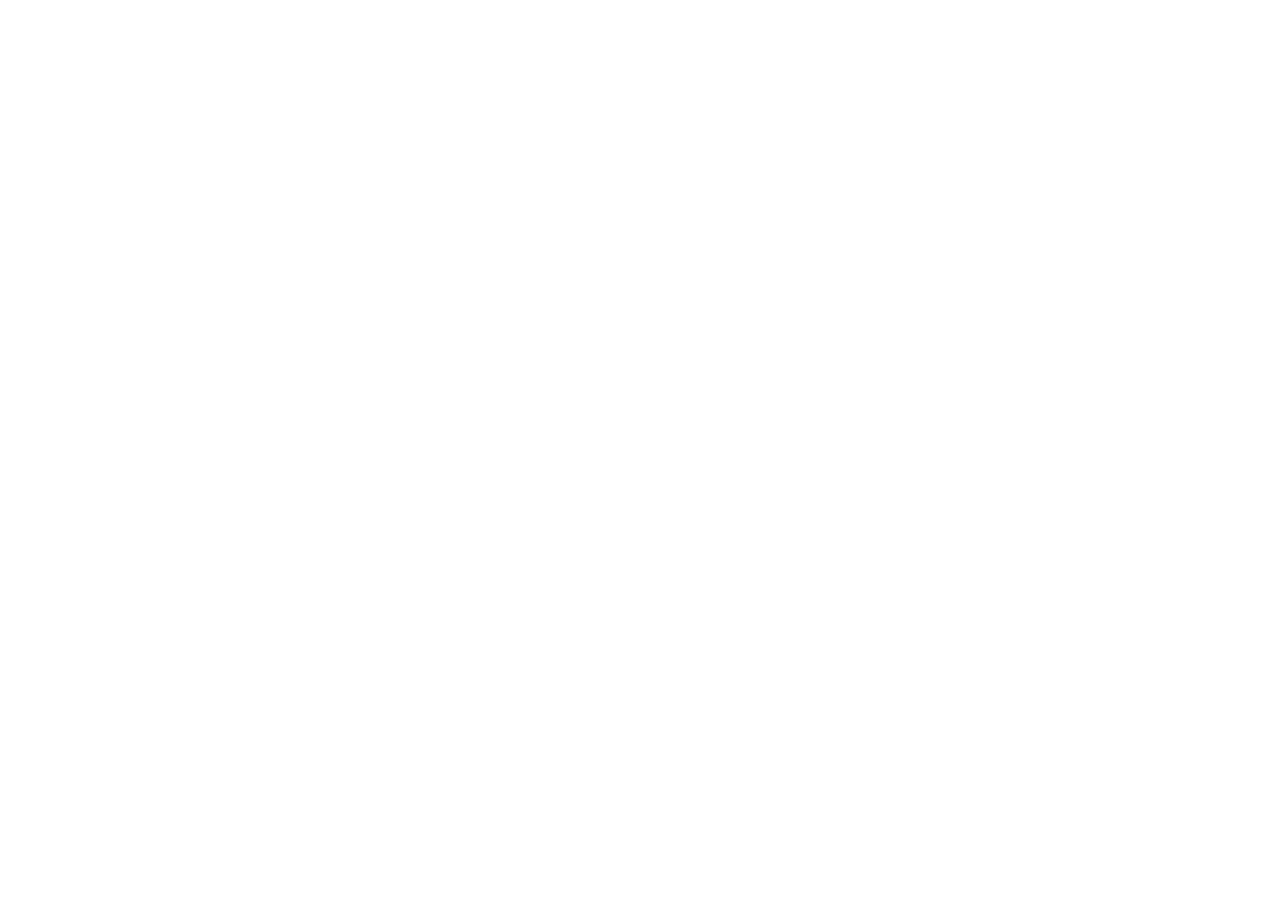
==== index.html @ e5f57e25 "Initial netscape-navigator" ====
<!DOCTYPE html>
<html lang="en">
    <head>
        <meta charset="utf-8">
        <meta author="Rolf Karlen">
        <title>Netscape Navigator</title>
        <link href="styles.css" rel="stylesheet">
    </head>
    <body>

    </body>
</html>
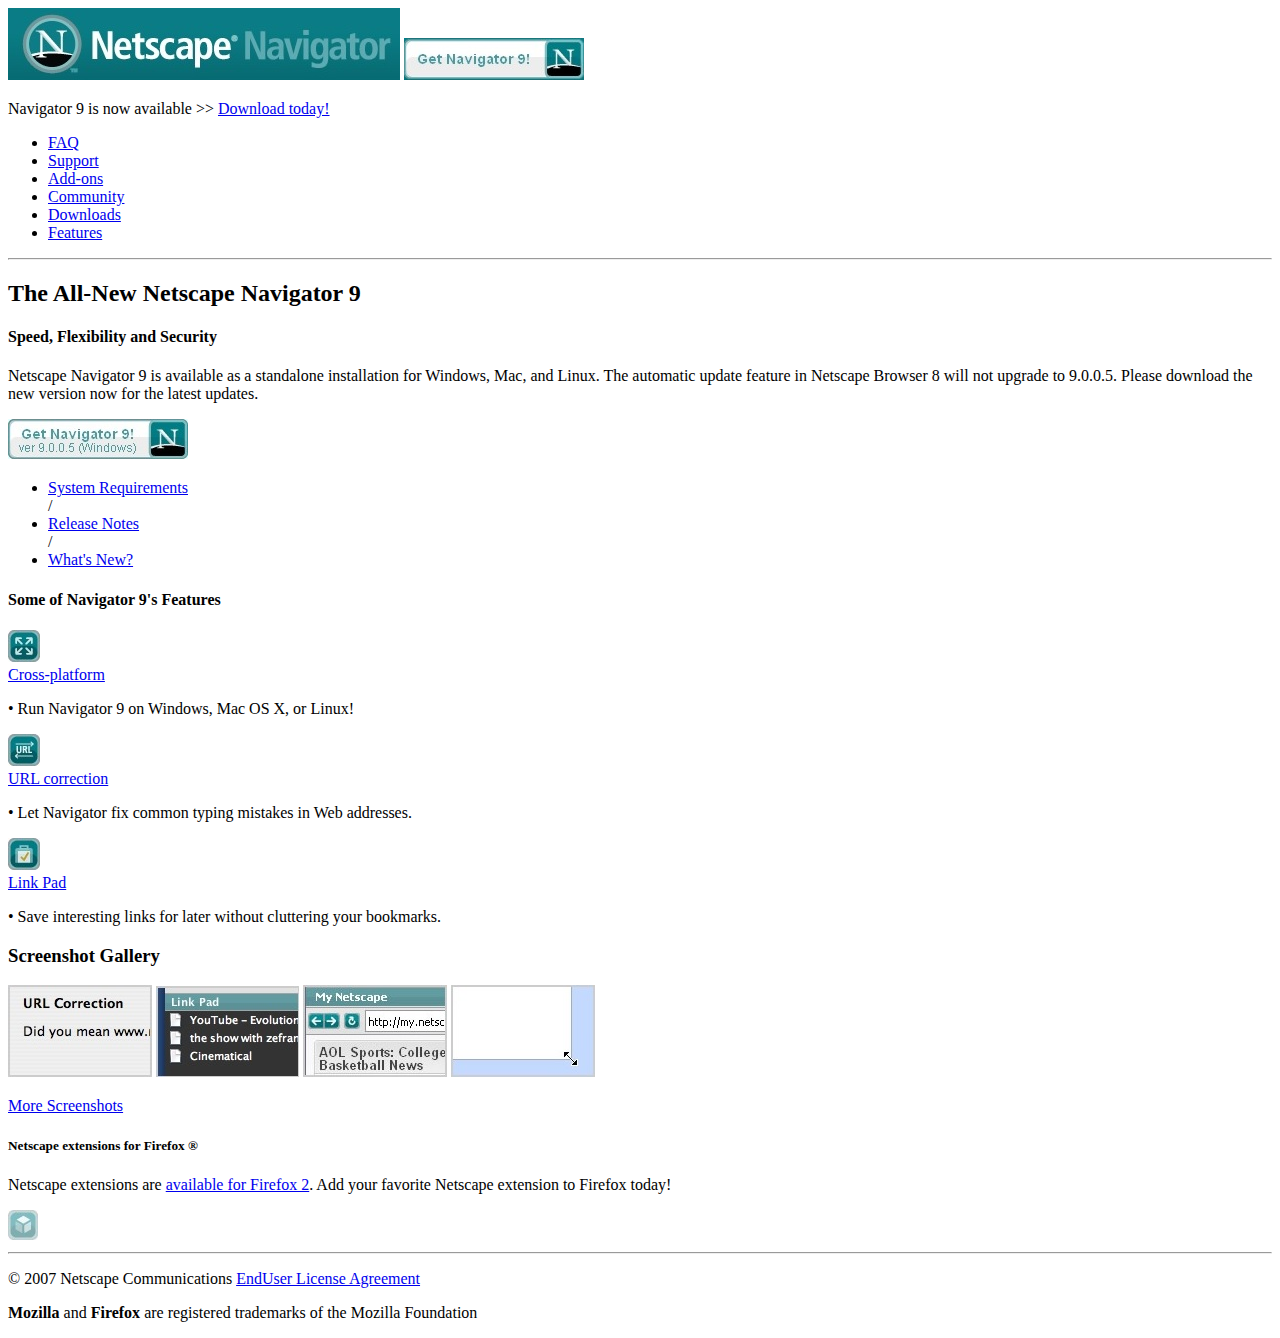
==== commit 05046ec5: "Update index.html final structur" ====
--- a/index.html
+++ b/index.html
@@ -5,8 +5,87 @@
         <meta author="Rolf Karlen">
         <title>Netscape Navigator</title>
         <link href="styles.css" rel="stylesheet">
+        <link href="reset.css" rel="stylesheet">
     </head>
     <body>
-
+        <header>
+            <div>
+                <img src="./images/logo+name.jpg" alt="logo netscape">
+                <a href="#"><img src="./images/icon1.jpg" alt="link to netscape navigator 9"></a>
+            </div>
+        </header>
+        <nav>
+            <div>
+                <p>Navigator 9 is now available >> <a href="#">Download today!</a></p>
+                <ul class="list">
+                    <li><a href="#">FAQ</a></li>
+                    <li><a href="#">Support</a></li>
+                    <li><a href="#">Add-ons</a></li>
+                    <li><a href="#">Community</a></li>
+                    <li><a href="#">Downloads</a></li>
+                    <li><a href="#">Features</a></li>
+                </ul>
+            </div>   
+        </nav>
+        <hr>
+        <main>
+            <section class="text">
+                <h2>The All-New Netscape Navigator 9</h2>
+                <h4 class="subheading">Speed, Flexibility and Security</h4>
+                <p  class="comment">Netscape Navigator 9 is available as a standalone installation for Windows, Mac, and Linux. The automatic update feature in Netscape Browser 8 will not upgrade to 9.0.0.5. Please download the new version now for the latest updates.</p>
+                <a href="#"><img src="./images/icon2.jpg" alt="link to netscape navigator 9"></a>
+                <p class="sublinks">
+                    <ul class="list sublink-list">
+                        <li><a href="#">System Requirements</a></li> / 
+                        <li><a href="#">Release Notes</a></li> / 
+                        <li><a href="#">What's New?</a></li>
+                    </ul>
+                </p>
+                <h4 class="feature-heading">Some of Navigator 9's Features</h4>
+                <div class="features">
+                    <img src="./images/cross-platform-icon.jpg" alt="cross-platform icon">
+                    <div>
+                        <a href="#">Cross-platform</a>
+                        <p><span class="bullet">&bullet;</span> Run Navigator 9 on Windows, Mac OS X, or Linux!</p>
+                    </div>
+                </div>
+                <div class="features">
+                    <img src="./images/url-correction-icon.jpg" alt="url correction icon">
+                    <div>
+                        <a href="#">URL correction</a>
+                        <p><span class="bullet">&bullet;</span> Let Navigator fix common typing mistakes in Web addresses.</p>
+                    </div>
+                </div>
+                <div class="features">
+                    <img src="./images/link-pad-icon.jpg" alt="link pad icon">
+                    <div>
+                        <a href="#">Link Pad</a>
+                        <p><span class="bullet">&bullet;</span> Save interesting links for later without cluttering your bookmarks.</p>
+                    </div>
+                </div>
+            </section>
+            <section class="pictures">
+                <h3 class="screenshot-heading">Screenshot Gallery</h3>
+                <a href="#"><img src="./images/screenshot1.jpg" alt="screenshot url correction"></a>
+                <a href="#"><img src="./images/screenshot2.jpg" alt="screenshot link pad"></a>
+                <a href="#"><img src="./images/screenshot3.jpg" alt="screenshot my netscape"></a>
+                <a href="#"><img src="./images/screenshot4.jpg" alt="screenshot dragable"></a>
+                <p  class="screenshots"><a href="#">More Screenshots</a></p>
+                <div class="box">
+                    <div>
+                        <h5>Netscape extensions for Firefox &REG;</h5>
+                        <p>Netscape extensions are <a href="#">available for Firefox 2</a>. Add your favorite Netscape extension to Firefox today!</p>
+                    </div>
+                    <img src="./images/extension-icon.jpg" alt="extension icon">
+                </div>
+            </section>
+        </main>
+        <hr class="hr-footer">
+        <footer>
+            <div>
+                <p>&copy; 2007 Netscape Communications <a href="#">EndUser License Agreement</a></p>
+                <p><strong>Mozilla</strong> and <strong>Firefox</strong> are registered trademarks of the Mozilla Foundation</p>
+            </div>
+        </footer>
     </body>
 </html>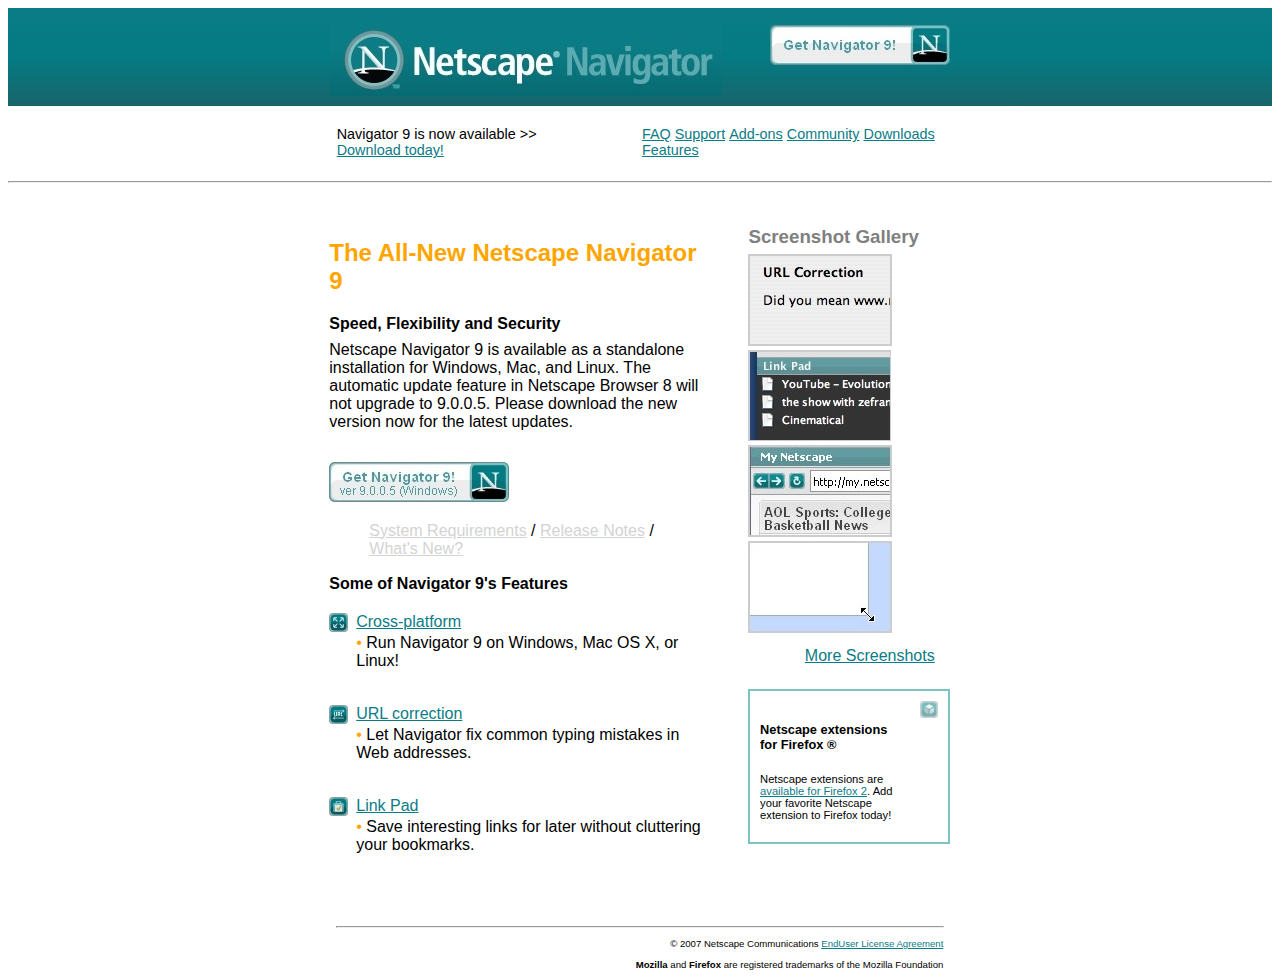
==== commit 610d1dd4: "Add favicon.ico" ====
--- a/index.html
+++ b/index.html
@@ -6,6 +6,7 @@
         <title>Netscape Navigator</title>
         <link href="styles.css" rel="stylesheet">
         <link href="reset.css" rel="stylesheet">
+        <link rel="icon" href="./images/logo/favicon.ico">
     </head>
     <body>
         <header>
--- a/styles.css
+++ b/styles.css
@@ -0,0 +1,131 @@
+body{
+    font-family: sans-serif;
+}
+a{
+    color: #0a7c86;
+}
+a:hover{
+    color: #5fb3bd;
+}
+header{
+    display: flex;
+    justify-content: center;
+    background-image: linear-gradient(#0a7c86, #047b83, #19646a);
+    padding: 1rem 0 0.6rem 0;
+}
+header div{
+    display: flex;
+    width: 49%;
+    justify-content: space-between;
+}
+nav{
+    display: flex;
+    justify-content: center;
+    font-size: 0.9rem;
+}
+nav div{
+    display: flex;
+    width: 48%;
+    justify-content: space-between;
+    padding-top: 0.4rem;
+}
+ul{
+    list-style: none;
+}
+ul li{
+    display: inline-block;
+}
+main{
+    display: flex;
+    justify-content: center;
+    padding: 1.8rem 0;
+}
+.text{
+    width: 30%;
+    padding-right: 2.5rem;
+}
+h2{
+    color: orange;
+}
+.subheading{
+    margin: 0.3rem 0;
+}
+.comment{
+    margin: 0.5rem 0 1.9rem 0;
+}
+.sublinks{
+    margin: 0.4rem 0;
+}
+.sublink-list a{
+    color: lightgray;
+}
+.sublink-list a:hover{
+    color: gray;
+}
+.feature-heading{
+    margin: 1.1rem 0 0.4rem 0;
+}
+.features{
+    display: flex;
+    justify-content: flex-start;
+    margin: 1.2rem 0;
+}
+.features img{
+    width: 5%;
+    height: 5%;
+}
+.features div{
+    /*width: 90%;*/
+    margin-left: 0.5rem;
+}
+.features div p{
+    margin-top: 0.2rem;
+}
+.bullet{
+    color: orange;
+}
+.pictures{
+    width: 16%;
+}
+.screenshot-heading{
+    margin: 0.4rem 0;
+    color: gray;
+}
+.screenshots{
+    display: flex;
+    justify-content: flex-end;
+    padding-right: 1rem;
+    margin: 0.6rem 0;
+}
+.box{
+    display: flex;
+    justify-content: space-between;
+    width: 88%;
+    border: 2px solid #7dc3c3;
+    padding: 0.6rem;
+    margin-top: 1.5rem;
+}
+.box div{
+    width: 80%;
+}
+h5{
+    font-size: 0.8rem;
+}
+.box p{
+    font-size: 0.7rem;
+}
+.box img{
+    width: 10%;
+    height: 10%;
+}
+.hr-footer{
+    width: 48%;
+    color: #7dc3c3;
+}
+footer{
+    text-align: right;
+    font-size: 0.6rem;
+}
+footer div{
+    width: 74%;
+}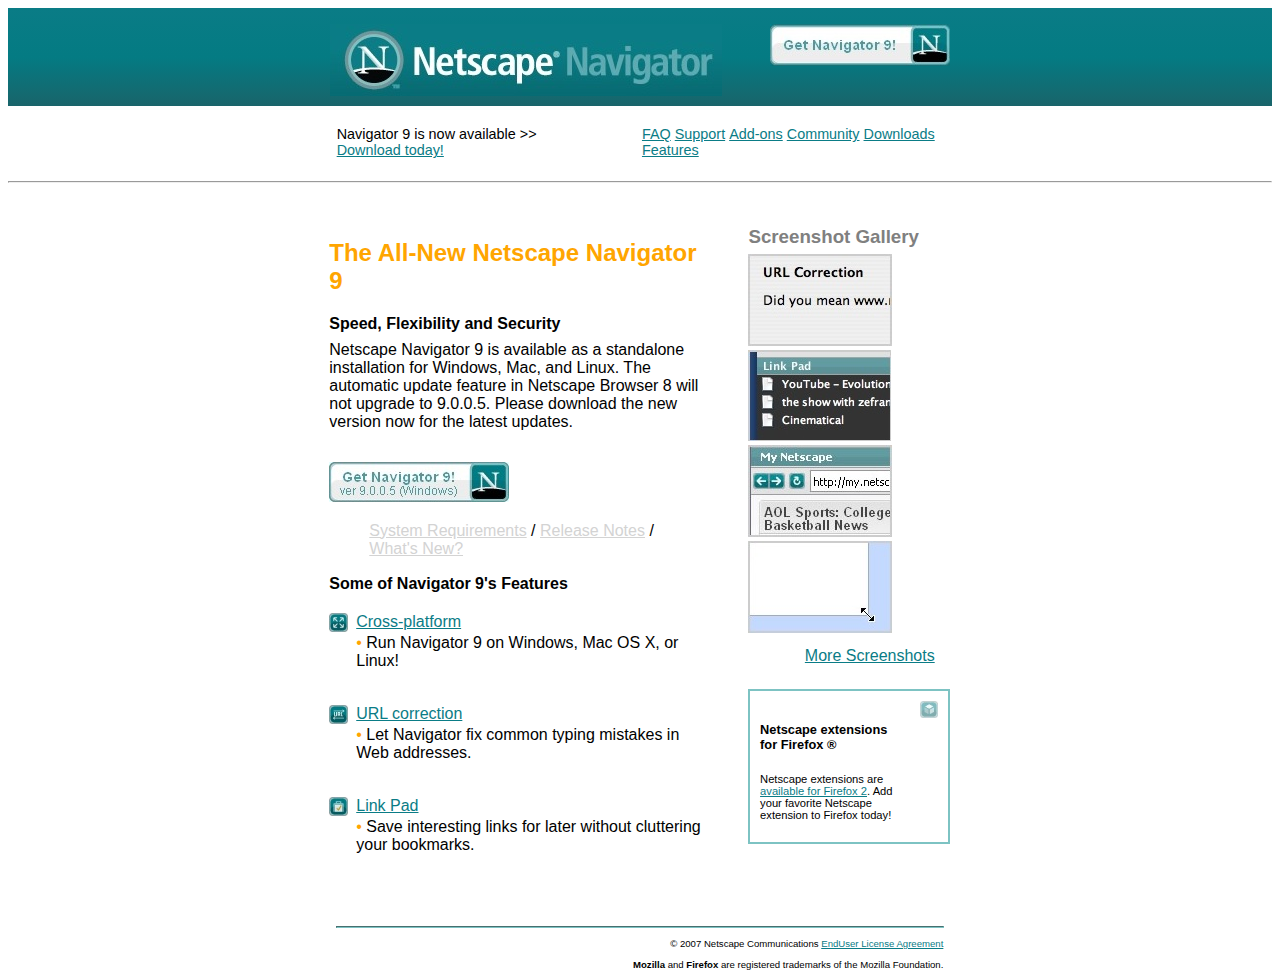
==== commit e142dffc: "Add class hr-nav" ====
--- a/index.html
+++ b/index.html
@@ -28,7 +28,7 @@
                 </ul>
             </div>   
         </nav>
-        <hr>
+        <hr class="hr-nav">
         <main>
             <section class="text">
                 <h2>The All-New Netscape Navigator 9</h2>
@@ -85,7 +85,7 @@
         <footer>
             <div>
                 <p>&copy; 2007 Netscape Communications <a href="#">EndUser License Agreement</a></p>
-                <p><strong>Mozilla</strong> and <strong>Firefox</strong> are registered trademarks of the Mozilla Foundation</p>
+                <p><strong>Mozilla</strong> and <strong>Firefox</strong> are registered trademarks of the Mozilla Foundation.</p>
             </div>
         </footer>
     </body>
--- a/styles.css
+++ b/styles.css
@@ -75,7 +75,6 @@
     height: 5%;
 }
 .features div{
-    /*width: 90%;*/
     margin-left: 0.5rem;
 }
 .features div p{
@@ -120,7 +119,9 @@
 }
 .hr-footer{
     width: 48%;
-    color: #7dc3c3;
+    color: #7dc3c3; /*IE7+*/
+    border-color: #7dc3c3; /*Chrome and Safari*/
+    background-color: #7dc3c3; /*Firefox and Opera*/
 }
 footer{
     text-align: right;
